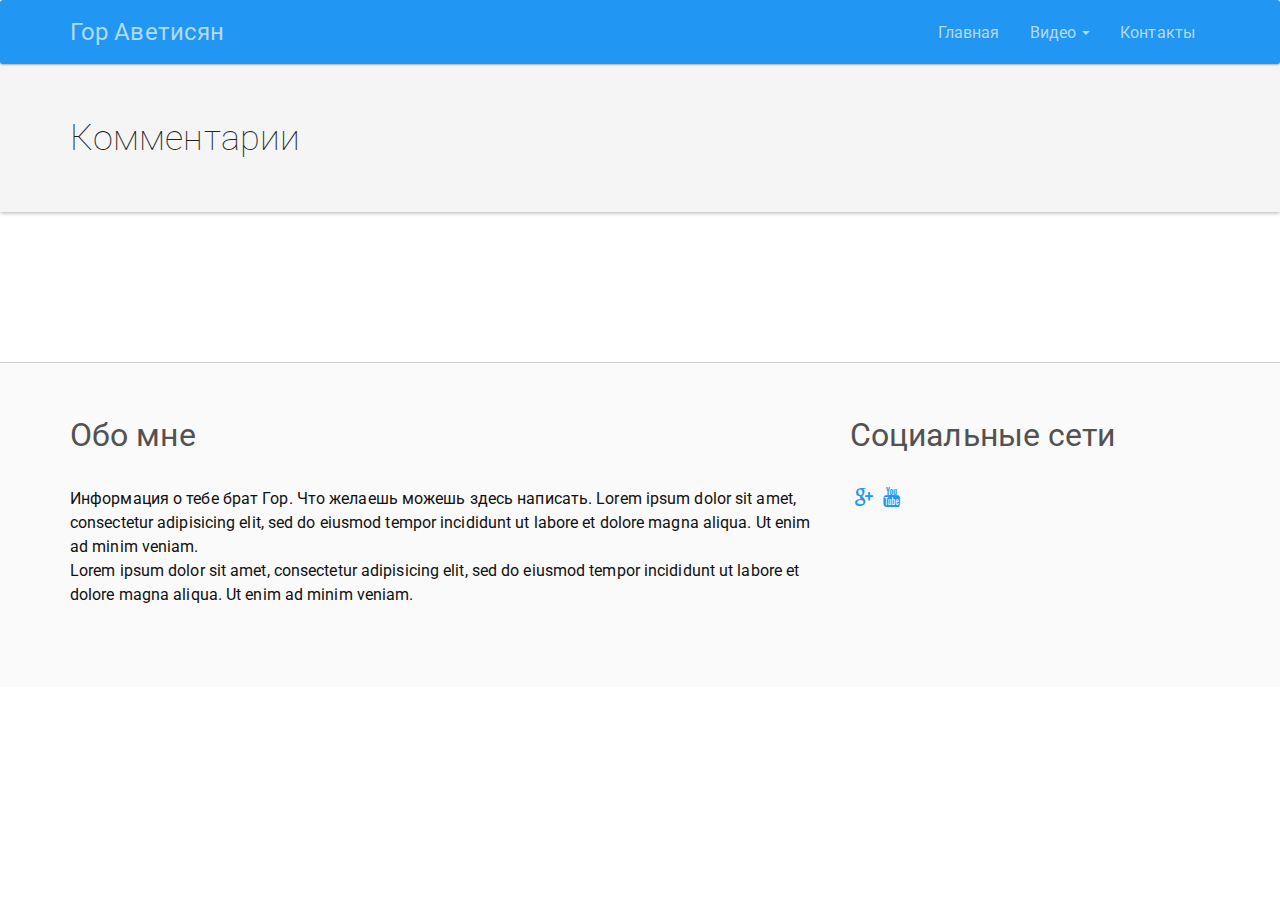
==== comments.html @ 01d965dd "Add comments" ====
<!DOCTYPE html>
<html lang="ru">

<head>
  <meta charset="utf-8">
  <meta http-equiv="X-UA-Compatible" content="IE=edge">
  <meta name="viewport" content="width=device-width, initial-scale=1">
  <title>Гор Аветисян</title>
  <link href="https://fonts.googleapis.com/css?family=Roboto:100,300,400,400i,500,700,900&amp;subset=cyrillic-ext" rel="stylesheet">
  <link rel="stylesheet" href="libraries/bootstrap-3.3.7/css/bootstrap.min.css" type="text/css" media="screen" />
  <link rel="stylesheet" href="css/style.css">
  <link rel="stylesheet" href="css/media.css"> </head>

<body>
  <!-- begin Header
  =========================================================================== -->
  <nav class="navbar navbar-inverse">
    <!-- begin Container -->
    <div class="navbar__container container">
      <div class="navbar-header">
        <button type="button" class="navbar-header__navbar-toggle navbar-toggle collapsed" data-toggle="collapse" data-target="#bs-example-navbar-collapse-1" aria-expanded="false">
          <span class="navbar-header__sr-only sr-only">Меню</span>
          <span class="navbar-header__icon-bar icon-bar"></span>
          <span class="navbar-header__icon-bar icon-bar"></span>
          <span class="navbar-header__icon-bar icon-bar"></span>
        </button>
        <a class="navbar-brand" href="index.html">Гор Аветисян</a>
      </div>
      <div class="collapse navbar-collapse" id="bs-example-navbar-collapse-1">
        <ul class="nav navbar-nav navbar-right">
          <li class="nav__item">
            <a href="index.html" class="nav__item-link">Главная</a>
          </li>
          <li class="nav__item dropdown">
            <a href="#" class="nav__item-link dropdown-toggle" data-toggle="dropdown" role="button" aria-haspopup="true" aria-expanded="false">Видео
              <span class="caret"></span>
            </a>
            <ul class="dropdown-menu">
              <li class="dropdown-menu__item">
                <a href="video-2018.html" class="dropdown-menu__item-link">2018 год</a>
              </li>
              <li class="dropdown-menu__item">
                <a href="video-2017.html" class="dropdown-menu__item-link">2017 год</a>
              </li>
              <li class="dropdown-menu__item">
                <a href="video-2016.html" class="dropdown-menu__item-link">2016 год</a>
              </li>
              <li class="dropdown-menu__item">
                <a href="video-2015.html" class="dropdown-menu__item-link">2015 год</a>
              </li>
              <li class="dropdown-menu__item">
                <a href="video-2014.html" class="dropdown-menu__item-link">2014 год</a>
              </li>
              <li class="dropdown-menu__item">
                <a href="video-2013.html" class="dropdown-menu__item-link">2013 год</a>
              </li>
            </ul>
          </li>
          <li class="nav__item">
            <a href="#" class="nav__item-link">Контакты</a>
          </li>
        </ul>
      </div>
    </div>
    <!-- end Container -->
  </nav>
  <!-- end Header
  =========================================================================== -->
  <!-- begin Page Title
  =========================================================================== -->
  <div class="page-title page-title_m-b">
    <div class="page-title__container container">
      <h1 class="page-title__h1">Комментарии</h1>
    </div>
  </div>
  <!-- end Page Title
  =========================================================================== -->
  <!-- begin Comments
  =========================================================================== -->
  <div class="comments">
    <div class="comments__container container">
      <div id="disqus_thread" class="comments__disqus"></div>
    </div>
    <div class="comments__disqus-script">
      <script>
      /**
       *  RECOMMENDED CONFIGURATION VARIABLES: EDIT AND UNCOMMENT THE SECTION BELOW TO INSERT DYNAMIC VALUES FROM YOUR PLATFORM OR CMS.
       *  LEARN WHY DEFINING THESE VARIABLES IS IMPORTANT: https://disqus.com/admin/universalcode/#configuration-variables*/
      /*
      var disqus_config = function () {
      this.page.url = PAGE_URL;  // Replace PAGE_URL with your page's canonical URL variable
      this.page.identifier = PAGE_IDENTIFIER; // Replace PAGE_IDENTIFIER with your page's unique identifier variable
      };
      */
      (function() { // DON'T EDIT BELOW THIS LINE
        var d = document,
          s = d.createElement('script');
        s.src = 'https://gor-avetisyan.disqus.com/embed.js';
        s.setAttribute('data-timestamp', +new Date());
        (d.head || d.body).appendChild(s);
      })();
      </script> <noscript>Please enable JavaScript to view the <a href="https://disqus.com/?ref_noscript">comments powered by Disqus.</a></noscript> </div>
  </div>
  <!-- end Comments
  =========================================================================== -->
  <!-- begin Footer
  =========================================================================== -->
  <footer class="footer">
    <!-- begin Container -->
    <div class="footer__container container">
      <div class="footer__content">
        <div class="footer__row row">
          <div class="footer__col-md-8 col-md-8">
            <div class="footer__about-me">
              <!-- begin About me -->
              <div class="about-me">
                <div class="section-header section-header_m-b">
                  <h2 class="section-header__title">Обо мне</h2>
                </div>
                <div class="about-me__content">
                  <div class="about-me__descr">
                    <p class="about-me__descr-p">Информация о тебе брат Гор. Что желаешь можешь здесь написать. Lorem ipsum dolor sit amet, consectetur adipisicing elit, sed do eiusmod tempor incididunt ut labore et dolore magna aliqua. Ut enim ad minim veniam.</p>
                    <p class="about-me__descr-p">Lorem ipsum dolor sit amet, consectetur adipisicing elit, sed do eiusmod tempor incididunt ut labore et dolore magna aliqua. Ut enim ad minim veniam.</p>
                  </div>
                </div>
              </div>
              <!-- end About me -->
            </div>
          </div>
          <div class="footer__col-md-4 col-md-4">
            <div class="footer__social-block">
              <!-- begin Social Block -->
              <div class="social-block">
                <div class="section-header section-header_m-b">
                  <h2 class="section-header__title">Социальные сети</h2>
                </div>
                <ul class="social-block__items clearfix">
                  <li class="social-block__item">
                    <a class="social-block__item-link" href="https://plus.google.com/u/1/103141754707513976205" target="_blank" rel="noopener noreferrer">
                      <span class="social-block__item-icon social-block__item-icon_google-plus fontello"></span>
                    </a>
                  </li>
                  <li class="social-block__item">
                    <a class="social-block__item-link" href="https://www.youtube.com/channel/UCb1YKRP4umP0x2i96k7fHSw/" target="_blank" rel="noopener noreferrer">
                      <span class="social-block__item-icon social-block__item-icon_youtube fontello"></span>
                    </a>
                  </li>
                </ul>
              </div>
              <!-- end Social Block -->
            </div>
          </div>
        </div>
      </div>
    </div>
    <!-- end Container -->
  </footer>
  <!-- end Footer
  =========================================================================== -->
  <script src="libraries/jquery/jquery-3.2.1.min.js" type="text/javascript"></script>
  <script type="text/javascript" src="libraries/bootstrap-3.3.7/js/bootstrap.min.js"></script>
  <script src="js/functions.js"></script>
</body>

</html>
---- css/style.css ----
/*
  Project:      Gor-Avetisyan
  Version:      1.0.0
  Create Date:  29/11/2017
  Last change:  29/112017
*/
/* -------------------------------------------------------------------------
   begin Setup
 * ------------------------------------------------------------------------- */
/* begin Fonts */
@font-face {
  font-family: 'fontello';
  src: url("../fonts/fontello/fontello.eot?72578637");
  src: url("../fonts/fontello/fontello.eot?72578637#iefix") format("embedded-opentype"), url("../fonts/fontello/fontello.woff?72578637") format("woff"), url("../fonts/fontello/fontello.ttf?72578637") format("truetype"), url("../fonts/fontello/fontello.svg?72578637#fontello") format("svg");
  font-weight: normal;
  font-style: normal;
}

.fontello:before {
  font-family: "fontello";
  font-style: normal;
  font-weight: normal;
  speak: none;
  display: inline-block;
  text-decoration: inherit;
  width: 1em;
  margin-right: .2em;
  text-align: center;
  font-variant: normal;
  text-transform: none;
  line-height: 1em;
  margin-left: .2em;
  -webkit-font-smoothing: antialiased;
  -moz-osx-font-smoothing: grayscale;
}

/* end Fonts */
html {
  font-size: 16px;
}

body {
  color: #111111;
  font-family: 'Roboto', sans-serif;
  font-size: 1rem;
  font-weight: normal;
  font-style: normal;
  line-height: 1.5em;
  overflow-x: hidden;
  /* begin IE */
  -ms-overflow-style: scrollbar;
}

h1,
h2,
h3,
h4,
h5,
h6,
p {
  margin: 0;
}

h1,
h2,
h3,
h4,
h5,
h6 {
  line-height: 1.5rem;
}

h1 {
  font-weight: 100;
}

a {
  text-decoration: none;
}

a:hover {
  text-decoration: none;
}

a:active {
  text-decoration: none;
}

a:focus {
  outline: none;
  text-decoration: none;
}

a,
input,
select,
textarea,
button {
  outline: none;
}

ul {
  list-style-type: none;
  padding: 0;
  margin: 0;
}

button,
input,
optgroup,
select,
textarea {
  color: inherit;
  font: inherit;
  margin: 0;
}

button {
  padding: 0;
}

button:focus {
  outline: 0;
}

*,
*:before,
*:after {
  -webkit-box-sizing: border-box;
          box-sizing: border-box;
}

.hide {
  display: none;
}

.show {
  display: block;
}

::-moz-selection {
  background-color: rgba(12, 132, 228, 0.5);
  text-shadow: none;
}

::selection {
  background-color: rgba(12, 132, 228, 0.5);
  text-shadow: none;
}

svg:not(:root) {
  overflow: hidden;
}

video {
  display: block;
  height: auto;
  max-width: 850px;
  margin: 0 auto;
  width: 100%;
}

.clearfix:after {
  content: "";
  display: table;
  clear: both;
}

.fw-bold {
  font-weight: bold;
}

.d-block {
  display: block;
}

.d-i-block {
  display: inline-block;
}

.t-t-uppercase {
  text-transform: uppercase;
}

.btn-clear {
  border: none;
  background-color: transparent;
  cursor: pointer;
}

.image-block {
  display: block;
  height: auto;
  width: 100%;
}

/* -------------------------------------------------------------------------
   end Setup
 * ------------------------------------------------------------------------- */
/* -------------------------------------------------------------------------
   begin General
 * ------------------------------------------------------------------------- */
.section-header.section-header_m-b {
  margin-bottom: 30px;
}

.section-header .section-header__title {
  font-size: 2rem;
  line-height: 1.38;
  color: #525252;
}

.navbar {
  margin-bottom: 0;
}

.navbar-inverse .navbar-toggle .icon-bar {
  background-color: #b2dbfb;
}

.page-title {
  background-color: #F5F5F5;
  -webkit-box-shadow: 0 1px 4px rgba(0, 0, 0, 0.3);
          box-shadow: 0 1px 4px rgba(0, 0, 0, 0.3);
  padding: 50px 0;
}

.page-title.page-title_m-b {
  margin-bottom: 50px;
}

.page-title .page-title__h1 {
  color: #212121;
  font-size: 2.25rem;
  line-height: 3rem;
}

/* -------------------------------------------------------------------------
   end General
 * ------------------------------------------------------------------------- */
/* -------------------------------------------------------------------------
   begin Slider
 * ------------------------------------------------------------------------- */
.slider {
  height: 100%;
}

.slider.slider_m-b {
  margin-bottom: 50px;
}

.slider.slider_m-t {
  margin-top: 30px;
}

.carousel-inner .item img {
  display: block;
  margin: 0 auto;
}

.carousel-indicators {
  bottom: 0;
}

/* -------------------------------------------------------------------------
   end Slider
 * ------------------------------------------------------------------------- */
/* -------------------------------------------------------------------------
   begin Video
 * ------------------------------------------------------------------------- */
.video.video_m-b {
  margin-bottom: 50px;
}

.video .video__item {
  margin-bottom: 30px;
}

.video .video__item-film {
  margin-bottom: 10px;
}

.video .video__item-descr-title {
  font-size: 1.125rem;
  margin-bottom: 5px;
}

.video .video__item-descr-date {
  font-size: 13px;
}

.video .video__item-film-videotag {
  min-height: 200px;
}

/* -------------------------------------------------------------------------
   end Video
 * ------------------------------------------------------------------------- */
/* -------------------------------------------------------------------------
   begin Social Block
 * ------------------------------------------------------------------------- */
.social-block .social-block__item {
  float: left;
}

.social-block .social-block__item-link {
  display: block;
}

.social-block .social-block__item-icon {
  display: block;
}

.social-block .social-block__item-icon:before {
  color: #2196F3;
  font-size: 20px;
  -webkit-transition: color .3s;
  transition: color .3s;
}

.social-block .social-block__item-icon:hover:before {
  color: #5692bf;
}

.social-block .social-block__item-icon.social-block__item-icon_vkontakte:before {
  content: '\f189';
}

.social-block .social-block__item-icon.social-block__item-icon_odnoklassniki:before {
  content: '\f263';
}

.social-block .social-block__item-icon.social-block__item-icon_facebook:before {
  content: '\f30c';
}

.social-block .social-block__item-icon.social-block__item-icon_twitter:before {
  content: '\f309';
}

.social-block .social-block__item-icon.social-block__item-icon_instagram:before {
  content: '\f32d';
}

.social-block .social-block__item-icon.social-block__item-icon_google-plus:before {
  content: '\f30f';
}

.social-block .social-block__item-icon.social-block__item-icon_linkedin:before {
  content: '\f318';
}

.social-block .social-block__item-icon.social-block__item-icon_youtube:before {
  content: '\f167';
}

.social-block .social-block__item-icon.social-block__item-icon_tumblr:before {
  content: '\f315';
}

.social-block .social-block__item-icon.social-block__item-icon_skype:before {
  content: '\f339';
}

.social-block .social-block__item-icon.social-block__item-icon_yandex:before {
  content: '\f305';
}

.social-block .social-block__item-icon.social-block__item-icon_vimeo:before {
  content: '\f306';
}

.social-block .social-block__item-icon.social-block__item-icon_pinterest:before {
  content: '\f312';
}

.social-block .social-block__item-icon.social-block__item-icon_behance:before {
  content: '\f34e';
}

.social-block .social-block__item-icon.social-block__item-icon_github:before {
  content: '\f300';
}

/* -------------------------------------------------------------------------
   end Social Block
 * ------------------------------------------------------------------------- */
/* -------------------------------------------------------------------------
   begin Video Year
 * ------------------------------------------------------------------------- */
.video-year.video-year_m-b {
  margin-bottom: 50px;
}

.video-year .video-year__item {
  margin-bottom: 30px;
}

/* -------------------------------------------------------------------------
   end Video Year
 * ------------------------------------------------------------------------- */
/* -------------------------------------------------------------------------
   begin
 * ------------------------------------------------------------------------- */
/* -------------------------------------------------------------------------
   end
 * ------------------------------------------------------------------------- */
/* -------------------------------------------------------------------------
   begin Footer
 * ------------------------------------------------------------------------- */
.footer {
  background-color: #FAFAFA;
  border-top: 1.1px solid #d3d3d3;
  margin-top: 100px;
  padding: 50px 0;
}

.footer .footer__about-me {
  margin-bottom: 30px;
}

.footer .footer__social-block {
  margin-bottom: 30px;
}

/* -------------------------------------------------------------------------
   end Footer
 * ------------------------------------------------------------------------- */

/*# sourceMappingURL=style.css.map */
---- css/media.css ----
/*

  ## max-width: 1199
  ## max-width: 991
  ## max-width: 767
  ## max-width: 449
*/
/* begin Media Max-Width 1199
============================================================================ */
@media screen and (max-width: 1199px) {
  /* -------------------------------------------------------------------------
   begin Setup
 * ------------------------------------------------------------------------- */
  html {
    font-size: 15px;
  }
  /* -------------------------------------------------------------------------
   end Setup
 * ------------------------------------------------------------------------- */
}

/* end Media Max-Width 1199
============================================================================ */
/* begin Media Max-Width 991
============================================================================ */
@media screen and (max-width: 991px) {
  /* -------------------------------------------------------------------------
   begin Setup
 * ------------------------------------------------------------------------- */
  html {
    font-size: 14px;
  }
  /* -------------------------------------------------------------------------
   end Setup
 * ------------------------------------------------------------------------- */
}

/* end Media Max-Width 991
============================================================================ */
/* begin Media Max-Width 767
============================================================================ */
@media screen and (max-width: 767px) {
  /* -------------------------------------------------------------------------
   begin Setup
 * ------------------------------------------------------------------------- */
  html {
    font-size: 13px;
  }
  .row-equal {
    display: -webkit-box;
    display: -ms-flexbox;
    display: flex;
    -ms-flex-wrap: wrap;
        flex-wrap: wrap;
    height: 100%;
  }
  /* -------------------------------------------------------------------------
   end Setup
 * ------------------------------------------------------------------------- */
}

/* end Media Max-Width 767
============================================================================ */
/* begin Media Max-Width 479
============================================================================ */
/* end Media Max-Width 479
============================================================================ */

/*# sourceMappingURL=media.css.map */
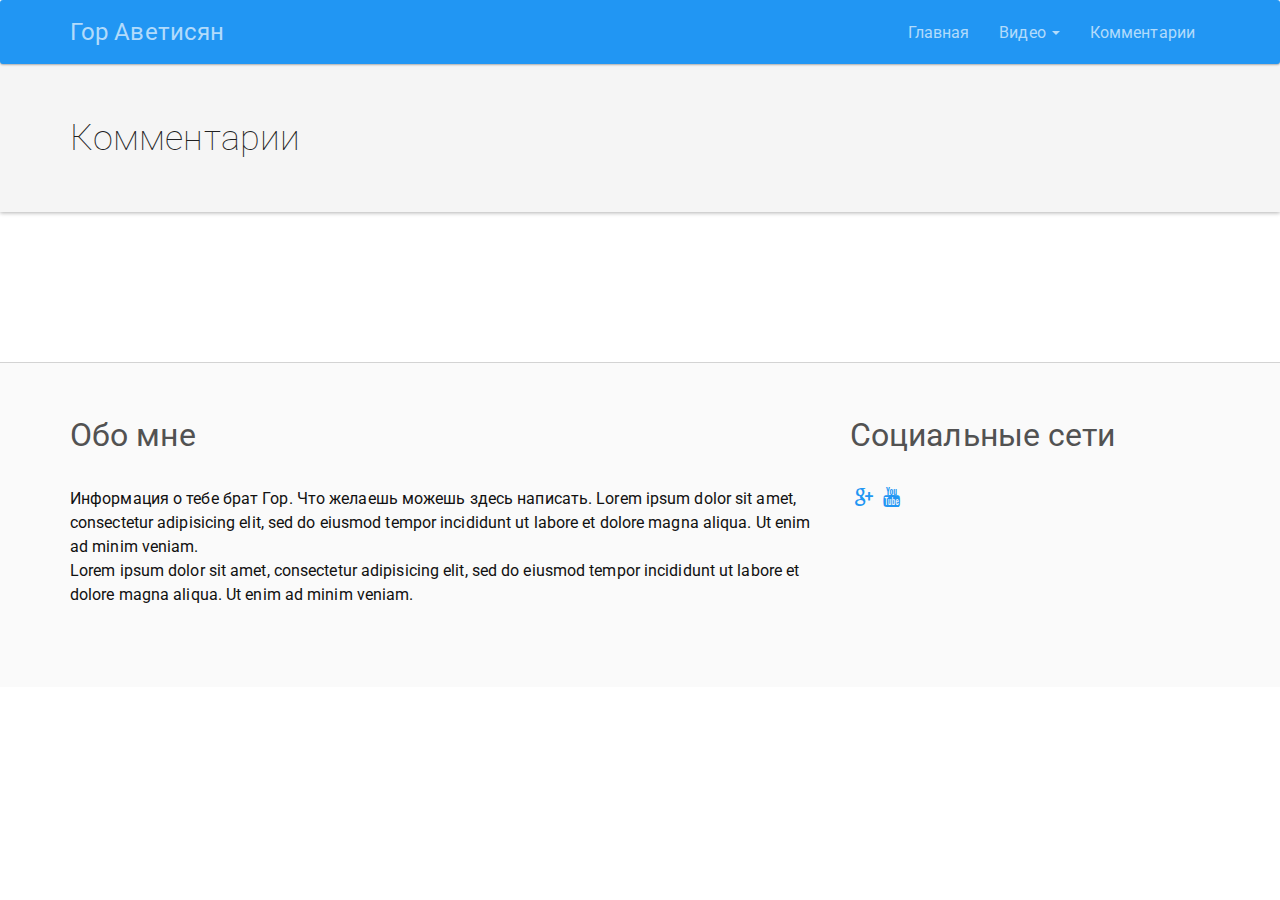
==== commit eaed63c9: "Add video-2014" ====
--- a/comments.html
+++ b/comments.html
@@ -57,7 +57,7 @@
             </ul>
           </li>
           <li class="nav__item">
-            <a href="#" class="nav__item-link">Контакты</a>
+            <a href="comments.html" class="nav__item-link">Комментарии</a>
           </li>
         </ul>
       </div>
